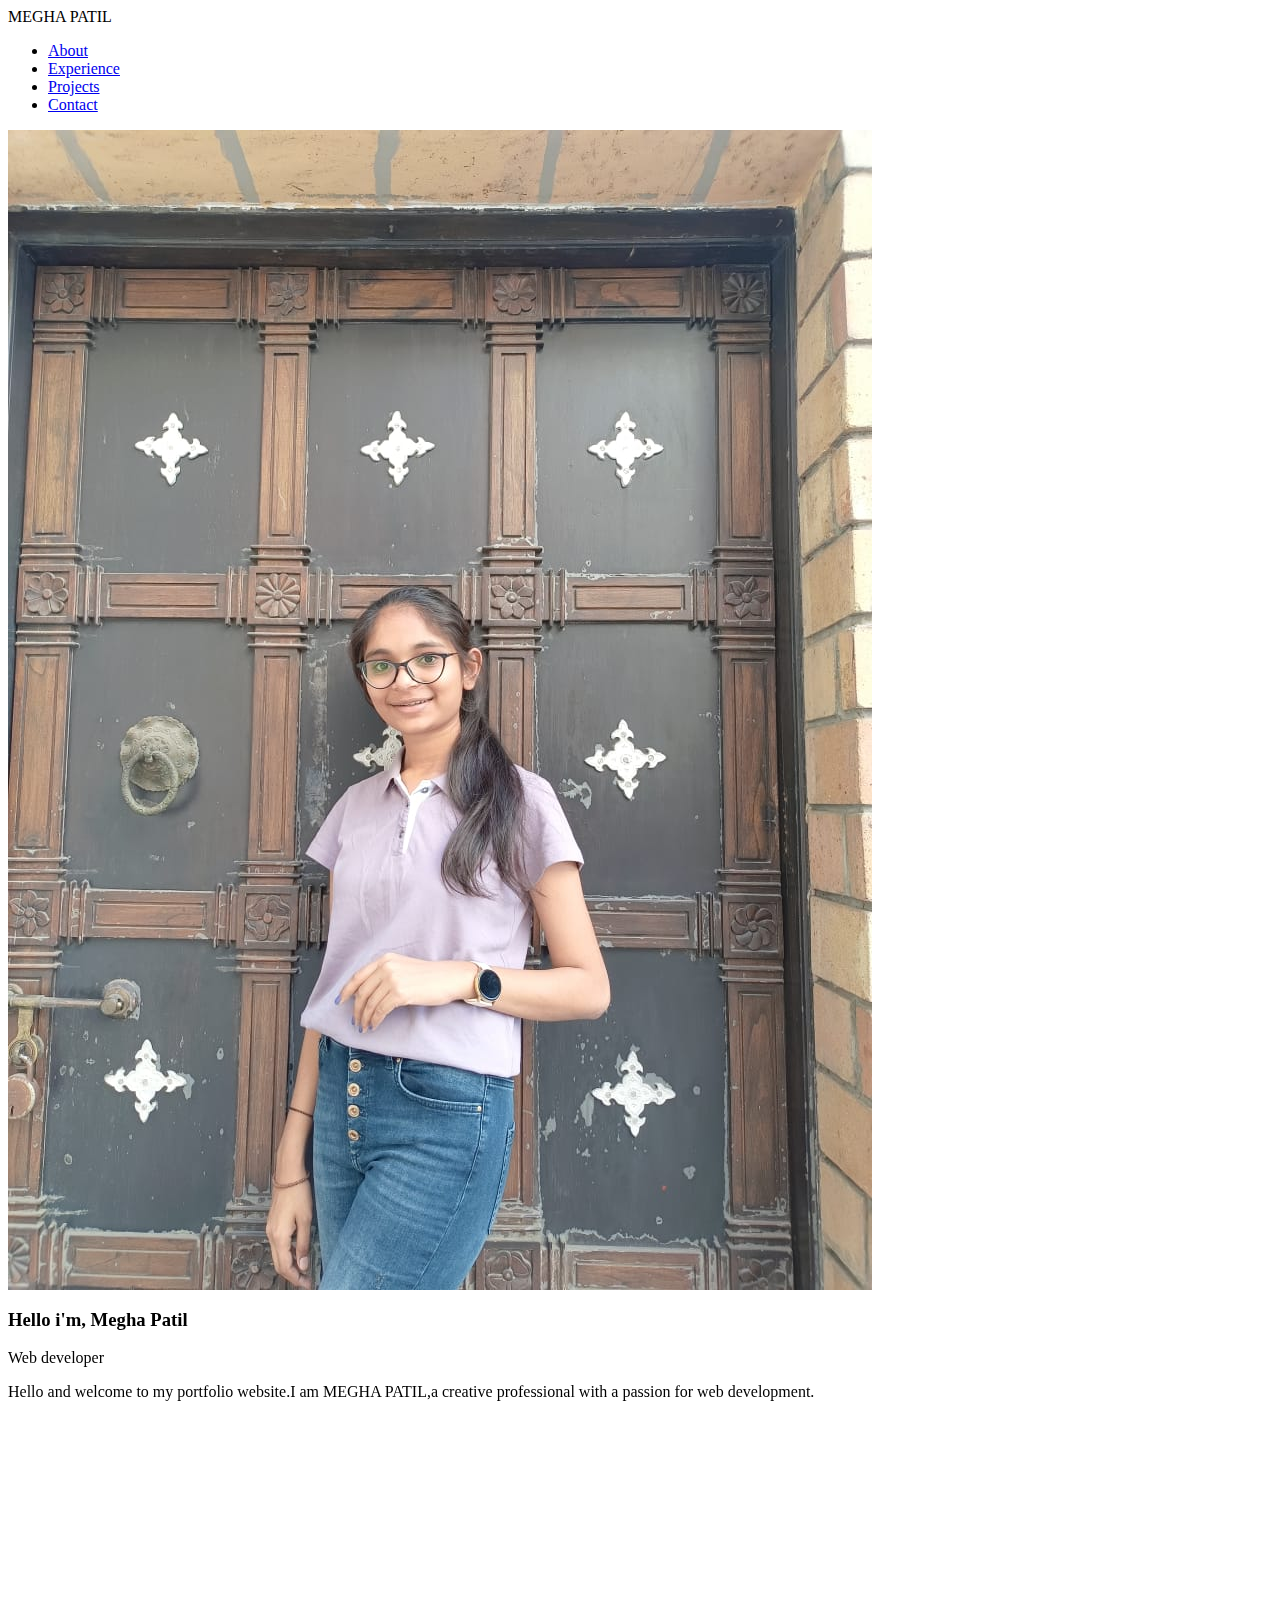
==== task1-portfolio/index.html @ e4e9faeb "first commit" ====
<html lang="en">
<head>
  <meta charset="UTF-8">
  <meta http-equiv="X-UA-Compatible" content="IE=edge">
  <meta name="viewport" content="width=device-width, initial-scale=1.0">
  <link rel="stylesheet" href="https://unpkg.com/aos@next/dist/aos.css" />
  <link rel="stylesheet" href="/style.css">
  <title>portfolio</title>
  
</head>
<body>
  <div class="container">
    <header class="header">
      <div class="logo">MEGHA PATIL</div>
      <nav>
        <ul>
          <li><a href="#about">About</a></li>  
          <li><a href="#Experience">Experience</a></li>  
          <li><a href="#project">Projects</a></li>
          <li><a href="#contact">Contact</a></li>    
        </ul>
      </nav>
    </header>

    <section class="card" data-aos="fade-left" id="about">
        <img src="ba13149b-37ac-4175-84b3-47fd2b842b06.jpeg">
        <div>
            <h3>Hello i'm, Megha Patil</h3>
            <p class="publish-date">Web developer</p>
            <p>Hello and welcome to my portfolio website.I am MEGHA PATIL,a creative professional with a passion for web development.</p>
            
          </div>
      </section>


      <section class="card" data-aos="fade-right" id="Experience">
        
        <div>
            <h3>Experience</h3>
            <p class="publish-date">Frontend Development</p>
            <p>
                <ul><li>Html</li>
                <li>css</li>
                <li>javascript</li>
                <li>php</li>
                <li>bootstrap</li>
                <li>AngularJs</li>
                <li>Nodejs</li>
                <li>MongoDB</li>
                <li>MySql</li>
                <li>Oracle DB</li>
                <li>Git</li>

        </ul></p>
        
          </div>
      </section>

      <h3>projects</h3>
      <section class="card" data-aos="fade-left" id="project">
        
        <img src="127.0.0.1_5500_index.html (2).png" >
        <div>
          <p class="publish-date">Travelling Website</p>
          <p>This is website for travelling!we can decide that which is the best place to us for travelling.this website contain html,css.js.</p>
        </div>

        <img src="127.0.0.1_5500_index.html (4).png">
        <div>
          <p class="publish-date">cakeshop website</p>
          <p>This is website for online cake shop!we can order all type of cake on this website.this website contain html,css.js.</p>
        </div>
      </section>
      
      <section class="card"  id="contact" data-aos="fade-right">
           
            <h5> <h3>contact me</h3><br>megha patil<br>Email-meghapatil1142@gmail.com<br>Linkdin-www.linkedin.com/in/
                megha-patil-9ab231251
            </h5>
            
            
            <div>
            <form>
                <input type="text" placeholder="Enter your name"><br>
                <input type="email" placeholder="Enter your email"><br>
                <textarea rows="6" cols=40" placeholder="Your message"></textarea><br>
                <button>submit</button>
            </form>
          </div>
      </section>
   

    </div>



    <script src="https://unpkg.com/aos@next/dist/aos.js"></script>
  <script>
    AOS.init({
      offset: 400,
      dely: 0,
      duration: 1000
    });
  </script>
    </body>
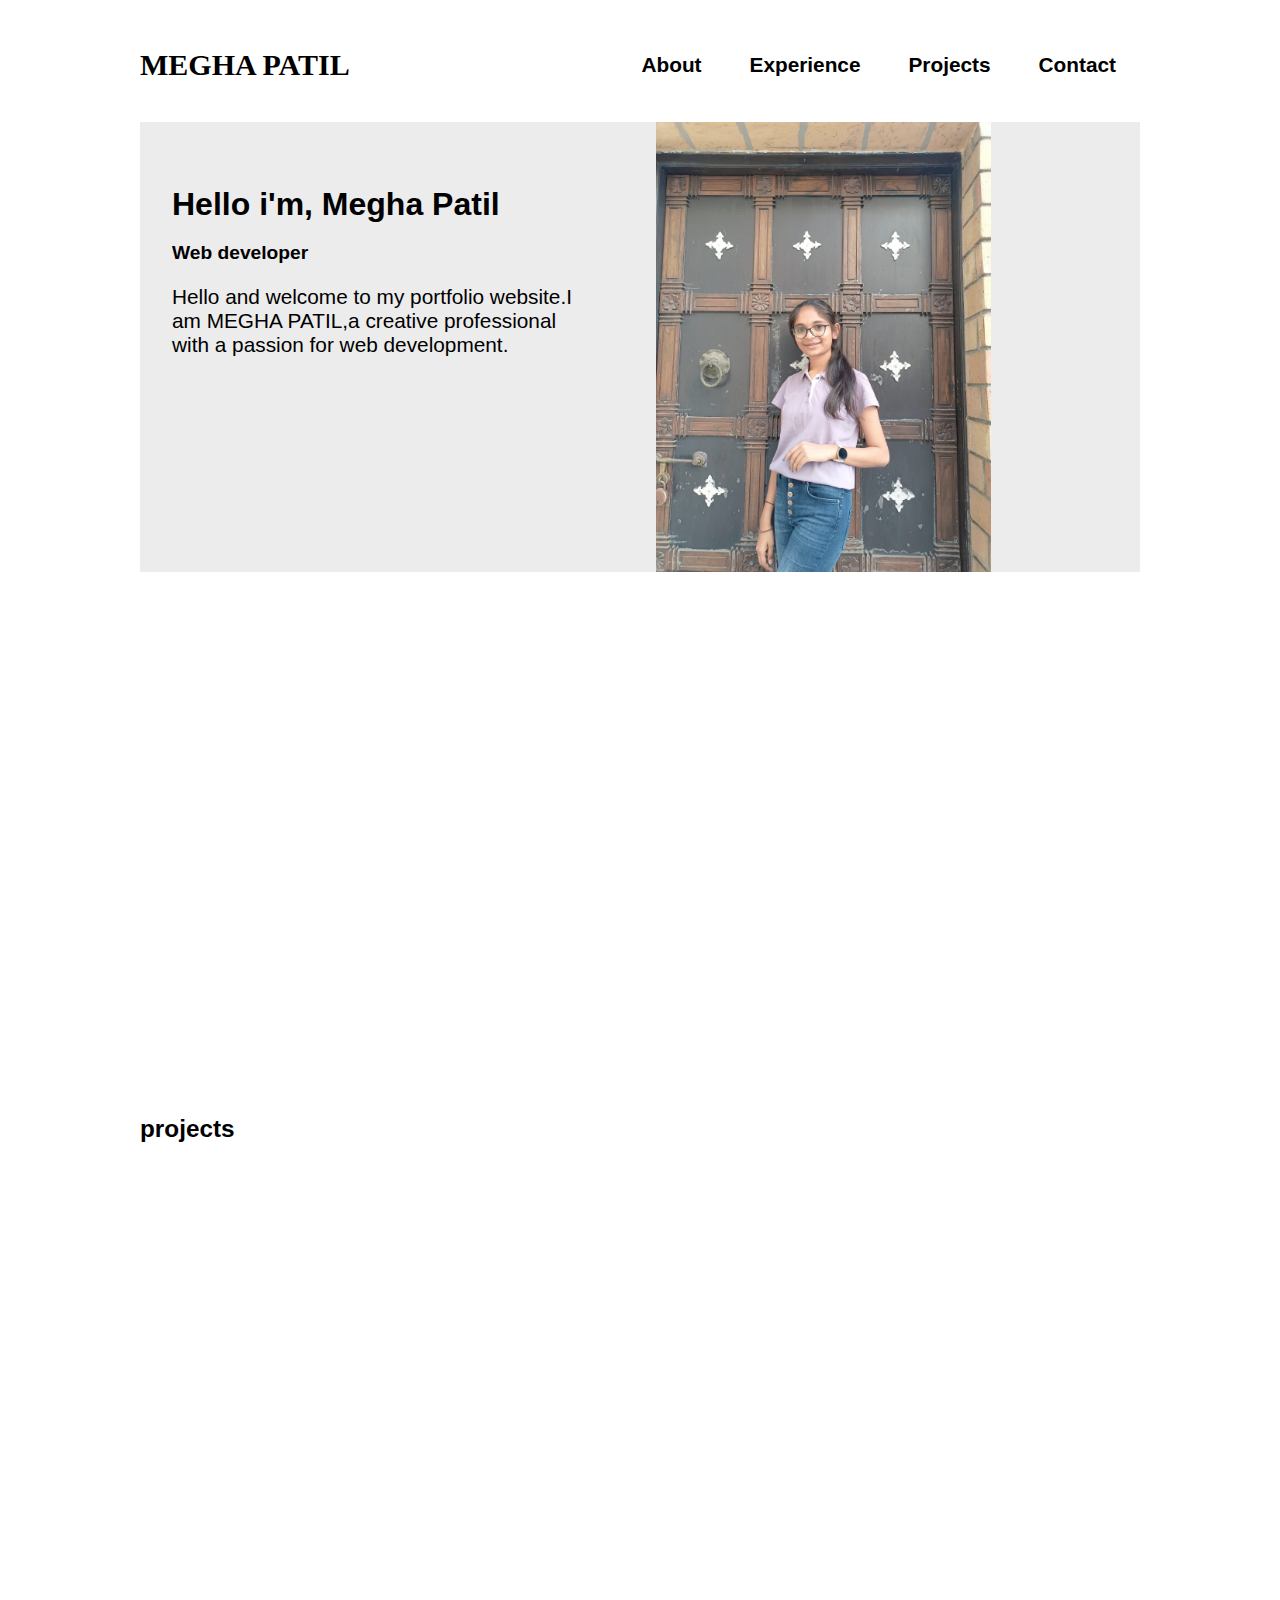
==== commit 4ca130f7: "first commit" ====
--- a/task1-portfolio/index.html
+++ b/task1-portfolio/index.html
@@ -4,9 +4,8 @@
   <meta http-equiv="X-UA-Compatible" content="IE=edge">
   <meta name="viewport" content="width=device-width, initial-scale=1.0">
   <link rel="stylesheet" href="https://unpkg.com/aos@next/dist/aos.css" />
-  <link rel="stylesheet" href="/style.css">
+  <link rel="stylesheet" href="style.css">
   <title>portfolio</title>
-  
 </head>
 <body>
   <div class="container">
--- a/task1-portfolio/style.css
+++ b/task1-portfolio/style.css
@@ -0,0 +1,159 @@
+*::before,
+*::after {
+  margin: 0;
+  padding: 0;
+  box-sizing: border-box;
+}
+
+body {
+  font-family: 'Oswald', sans-serif;
+  font-size: 1.3rem;
+  font-weight: 400;
+  background-image: url("blogg img/bg2.jpg");
+
+}
+
+a {
+  color:black;
+  background:white;
+  text-decoration:none;
+}
+
+.container {
+  max-width: 1000px;
+  margin: 0 auto;
+}
+
+.header {
+  display: flex;
+  align-items: center;
+  justify-content: space-between;
+  padding: 1.5rem 0;
+}
+
+.logo {
+  font-size: 30px;
+  color: black;
+  font-weight: 700;
+  font-style: bold;
+  font-family: 'Cinzel', serif;
+}
+
+nav ul {
+  display: flex;
+}
+
+nav ul li {
+  list-style: none;
+}
+
+nav ul li a {
+  font-weight: 700;
+  padding:  0 1.5rem;
+}
+
+.active {
+  color: green;
+}
+
+.card {
+  display: grid;
+  grid-template-columns: repeat(2, 1fr);
+  gap: 2rem;
+  margin-bottom: 2rem;
+  background: #ececec;
+}
+
+.card > div {
+  padding: 2rem;
+}
+
+.card:nth-child(even) img {
+  order: 2;
+}
+
+.card img {
+  height: 450px;
+}
+
+.card h3 {
+  font-size: 2rem;
+  margin-bottom: 1rem;
+}
+
+.publish-date {
+  font-size: 1.2rem;
+  font-weight: 700;
+  margin-bottom: 1rem;
+}
+.publish-data img{
+    height: 5cm;
+    width: 7cm;
+}
+.btn {
+  display: inline-block;
+  text-transform: capitalize;
+  background: green;
+  color: #fff;
+  padding: .8rem 1.8rem;
+  margin-top: 2rem;
+  cursor: pointer;
+  transition: opacity .2s ease;
+}
+
+.btn:hover {
+  opacity: .8;
+}
+#project img{
+   height: 7cm;
+   
+}
+.footer {
+  font-size: 1rem;
+  background: #202020;
+  padding: 1.5rem 0;
+  color: #fff;
+  text-align: center;
+  text-transform: capitalize;
+}
+#contact input{
+    width: 9cm;
+    padding: 5px;
+    margin: 10px;
+}
+#contact textarea{
+    width: 9cm;
+    padding: 5px;
+    margin: 10px; 
+}
+#contact button{
+    padding: 5px;
+    margin: 10px;
+    width: 4cm;
+    
+}
+@media(max-width: 700px) {
+  .header {
+    display: flex;
+    flex-direction: column;
+  }
+}
+@media(max-width: 1080px) {
+  .container {
+    padding: 0 5%;
+  }
+}
+@media(max-width: 700px) {
+  body {
+    font-size: 1.2rem;
+  }
+
+  .hero h1,
+  .logo {
+    font-size: 2rem;
+  }
+
+  .card {
+    display: block;
+  }
+}